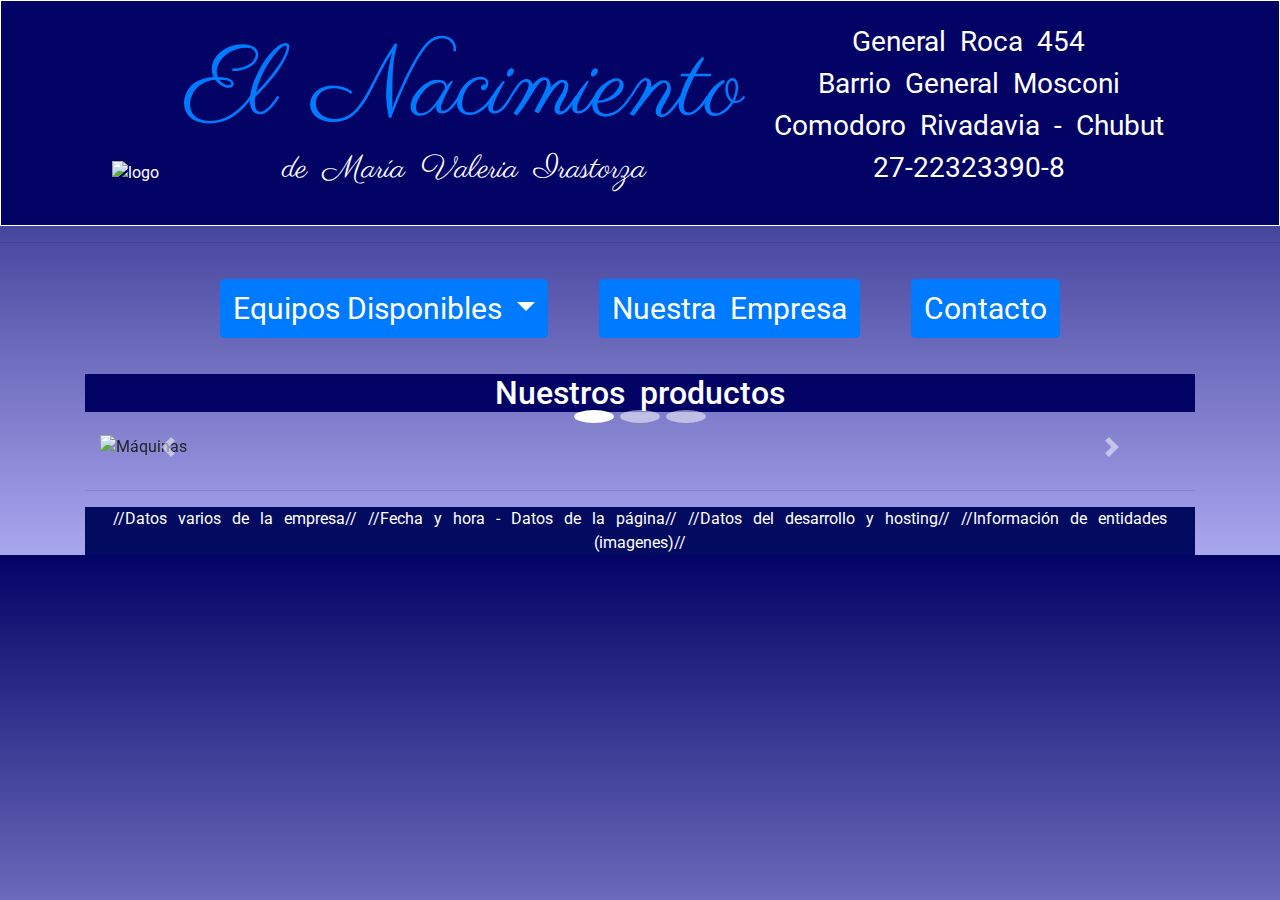
==== index.html @ 0d1f1bee "First commit" ====
<!DOCTYPE html>
<html lang="en">
<head>
    <link rel="stylesheet" href="estilos.css"> <!--Carga de estilo CSS externo-->
    <meta charset="UTF-8">
    <title>El Nacimiento</title>
    <meta name="viewport" content="width=device-width, initial-scale=1">
    <!--Carga de fuentes web-->
    <link rel="preconnect" href="https://fonts.gstatic.com">
    <link href="https://fonts.googleapis.com/css2?family=Parisienne&family=Roboto:wght@300&display=swap" rel="stylesheet">
    <!--Carga Bootstrap-->
    <link rel="stylesheet" href="https://maxcdn.bootstrapcdn.com/bootstrap/4.5.2/css/bootstrap.min.css">
</head>
<body>
    <header>
        <span id="logo"> <!--Logo de la empresa-->
            <img src="imagenes/logo.jpg" href="index.html" alt="logo">
        </span>
        <span>
            <h1 id="titulo"> <!--Titulo con hipervinculo-->
                <a href="index.html"> El Nacimiento </a><br>
                de María Valeria Irastorza
            </h1>
          </span>
        <span id=datos>
            <p> <!--Datos de la empresa-->
                General Roca 454 <br>
                Barrio General Mosconi <br>
                Comodoro Rivadavia - Chubut <br>
                27-22323390-8
            </p>
          </span>
    </header>
    <hr>
    <div id="nav"> <!--Menú de navegación-->
        <div class="navegacion">
            <span class="dropdown">
                <button type="button" class="btn btn-primary dropdown-toggle" data-toggle="dropdown">
                  Equipos Disponibles
                </button>
                <span id="dropdownItem">
                    <div class="dropdown-menu">
                      <a class="dropdown-item" href="maquinas.html">Máquinas</a>
                      <a class="dropdown-item" href="trailers.html">Trailers</a>
                      <a class="dropdown-item" href="camiones.html">Camiones</a>
                    </div>
                </span>
            </span>
            <a type="button" class="btn btn-primary" href="empresa.html">Nuestra Empresa</a>
            <a type="button" class="btn btn-primary" href="contacto.html">Contacto</a>
        </div>
    </div>

    <div class="container mt-3"> <!--Carrusel de imagenes-->
      <h2>Nuestros productos</h2>
      <div id="myCarousel" class="carousel slide" data-ride="carousel">
        <!-- Indicators -->
        <ul class="carousel-indicators">
          <li data-target="#myCarousel" data-slide-to="0" class="active"></li>
          <li data-target="#myCarousel" data-slide-to="1"></li>
          <li data-target="#myCarousel" data-slide-to="2"></li>
      </ul>
      <!-- The slideshow -->
      <div class="carousel-inner">
        <div class="carousel-item active">
          <img src="imagenes/motoniveladora.jpeg" alt="Máquinas" width="100%" height="auto">
        </div>
        <div class="carousel-item">
          <img src="imagenes/trailer_1.jpeg" alt="Trailers" width="100%" height="auto">
        </div>
        <div class="carousel-item">
          <img src="imagenes/camionvolcador.jpeg" alt="Camiones" width="100%" height="auto">
        </div>
      </div>
      <!-- Left and right controls -->
      <a class="carousel-control-prev" href="#myCarousel" data-slide="prev">
        <span class="carousel-control-prev-icon"></span>
      </a>
      <a class="carousel-control-next" href="#myCarousel" data-slide="next">
        <span class="carousel-control-next-icon"></span>
      </a>
    </div>
    <hr> 
    <footer>
        //Datos varios de la empresa//
        //Fecha y hora - Datos de la página//
        //Datos del desarrollo y hosting//
        //Información de entidades (imagenes)//
    </footer>
</body>
<!--Scripts de bootstrap-->
<script src="https://code.jquery.com/jquery-3.5.1.slim.min.js" integrity="sha384-DfXdz2htPH0lsSSs5nCTpuj/zy4C+OGpamoFVy38MVBnE+IbbVYUew+OrCXaRkfj" crossorigin="anonymous"></script>
<script src="https://cdn.jsdelivr.net/npm/popper.js@1.16.1/dist/umd/popper.min.js" integrity="sha384-9/reFTGAW83EW2RDu2S0VKaIzap3H66lZH81PoYlFhbGU+6BZp6G7niu735Sk7lN" crossorigin="anonymous"></script>
<script src="https://cdn.jsdelivr.net/npm/bootstrap@4.6.0/dist/js/bootstrap.min.js" integrity="sha384-+YQ4JLhjyBLPDQt//I+STsc9iw4uQqACwlvpslubQzn4u2UU2UFM80nGisd026JF" crossorigin="anonymous"></script>
</html>
---- estilos.css ----
header {
  grid-area: header;
  background-color: #030366;
  border: 1px solid;
  color: white;
  font-family: 'Roboto', sans-serif;
  display: flex;
  flex-direction: row;
  flex-wrap: nowrap;
  justify-content: space-between;
  align-content: center;
  margin: 0;
  padding: 0;
  text-align: center; }
  header p {
    font-size: 20px; 
    display: inline-block;}
  header img {
    display: block;
    margin-left: 0px; 
    display: inline-block;}
  header div {
    align-content: center;
    text-align: center;
    width: 30%; 
    display: inline-block;}

nav { /*Menú de navegación*/ 
  grid-area: nav; }
  nav h2 {
    background-color: #030366;
    color: white;
    size: 150%; }

ol {
  padding: 0%;
  margin: 0%;
  text-indent: 0%; }

a {
  text-decoration: none;
  font-size: 100px;
  color: #bbb9b9; }

#titulo {
  font-family: 'Parisienne', cursive;
  color: white;
  text-align: center;
  font-size: 200%;
  display: inline-block; }
  #titulo a {
    text-decoration: none; }
  #titulo a:hover {
    transition: 1s;
    color: white; }

body {
  font-family: 'Roboto', sans-serif;
  color: white;
  background-image: linear-gradient(to bottom, #030366, #a9a7ee);
  word-spacing: 7px;
  height: auto;
  width: 100%; }

img {
  display: block;
  margin-left: auto;
  margin-right: auto;
  padding: 15px; }

h2 {
  text-align: center;
  background-color: #030366;
  color: white;
  font-size: 250%; }

h3 {
  font-size: 200%;
  color: #b6c5da;
  background: #020b5f;
  text-align: center; }

ul {
  list-style: none;
  font-size: 100%;
  min-width: 300px;
  padding-top: 20px;
  padding-bottom: 20px;
  text-align: center;
  font-size: 75; }
  ul ul {
    position: absolute;
    display: none; }
    ul ul li {
      display: block;
      margin: 30px;
      border-radius: 25px;
      background: #020b5f;
      padding: 20px;
      width: auto;
      color: white; }
  ul li:hover ul {
    display: block; }
  ul a {
    display: inline-block;
    color: white;
    font-size: 30px;
    text-decoration: none; }

li {
  display: inline-block;
  width: 25%;
  position: relative;
  font-size: 14px;
  margin: 20px;
  border-radius: 25px;
  background: #020b5f;
  padding: 20px;
  color: white; }

a.btn.btn-primary {
  transition: 1s;
  font-size: 30px;
  margin: 20px; }

a.btn.btn-primary:hover {
  transition: 2s;
  transform: scale(1.1, 1.1);
  background: #1a1f52; }

button.btn.btn-primary {
  transition: 1s;
  font-size: 30px;
  margin: 20px;
  transition: 1s; }

#dropdownItem a {
  font-size: 30px;
  transition: 0.5s;
  background-color: #0d6efd;
  color: white; }

#dropdownItem a:hover {
  background-color: #011b41;
  color: white;
  transition: 1s;
  transform: scale(1.2, 1.2); }

.dropdown-menu.show {
  background-color: #0d6efd;
  color: white; }

button.btn.btn-primary:hover {
  transition: 2s;
  transform: scale(1.1, 1.1);
  background: #1a1f52; }

p {
  font-size: 175%;
  text-align: center;
  padding: 20px;
  color: white; }

.listaequipos {
  font-size: 150%;
  list-style: none; }
  .listaequipos li {
    display: inline-block;
    margin-top: auto;
    margin-bottom: auto;
    margin-left: auto;
    margin-right: auto;
    font-size: 40px;
    text-decoration: underline; }

.tablatecnica {
  margin-right: auto;
  margin-left: auto;
  font-size: 150%;
  text-align: center; }
  .tablatecnica th {
    background-color: #020b5f;
    border-radius: 50px;
    color: white;
    padding-right: 10px;
    padding-left: 10px; }
  .tablatecnica td {
    border-bottom-style: solid;
    border-bottom-color: black;
    border-bottom-width: 3px; }
  .tablatecnica li {
    font-size: 75%;
    text-align: center;
    background-color: transparent;
    padding-right: 3px;
    padding-left: 3px;
    margin: 3px; }
  .tablatecnica ul li {
    list-style-type: circle; }

.formulario {
  font-size: 150%;
  text-align: center; }
  .formulario div {
    padding-bottom: 20px; }
  .formulario button {
    font-size: 100%; }

footer {
  grid-area: footer;
  text-align: center;
  background-color: #020b5f;
  color: white; }

#grilla {
  display: inline-grid;
  grid-template-areas: "header header" "nav    nav" "info   info" "equipos    tecnica" "footer footer";
  grid-template-columns: 1fr 1fr;
  grid-template-rows: 250px 250px 1fr 1fr 75px; }

section #equipos {
  grid-area: equipos; }

section #info {
  grid-area: info; }
  section #info p {
    color: white; }

section #tecnica {
  grid-area: tecnica; }

.MuestraIndex {
  margin-bottom: 10px; }

.navegacion {
  text-align: center; }

.carousel-indicators li {
  background-color: blue;
  border-radius: 100%;
  width: 5px;
  height: 5px;
  margin: 5px;
  padding: 5px; }

#logo {
  margin: 0%; }
  #logo img {
    display: inline;
    margin: 0%; }

#datos {
  display: inline; }
  #datos p {
    font-size: 175%;
    text-align: center;
    padding: 20px; }

/* Media queries*/

@media only screen and (max-width: 768px) {
  body {
    background-color: white;
    width: auto; }
  #grilla {
    display: inline-grid;
    text-align: center;
    grid-template-areas: "header" "nav" "info" "equipos" "tecnica" "footer";
    grid-template-columns: 1fr;
    grid-template-rows: 500px 500px 1fr 1fr 1fr 75px; }
  ul li {
    display: block;
    width: 1fr;
    text-align: center;
    margin-left: auto;
    margin-right: auto; }
  nav {
    height: 1000px; } }

@media only screen and (min-width: 768px) and (max-width: 1024px) {
  body {
    background-color: yellow;
    width: auto; }
  #grilla {
    display: inline-grid;
    text-align: center;
    grid-template-areas: "header" "nav" "info" "equipos" "tecnica" "footer";
    grid-template-columns: 1fr;
    grid-template-rows: 500px 200pxpx 1fr 1fr 1fr 75px; } }
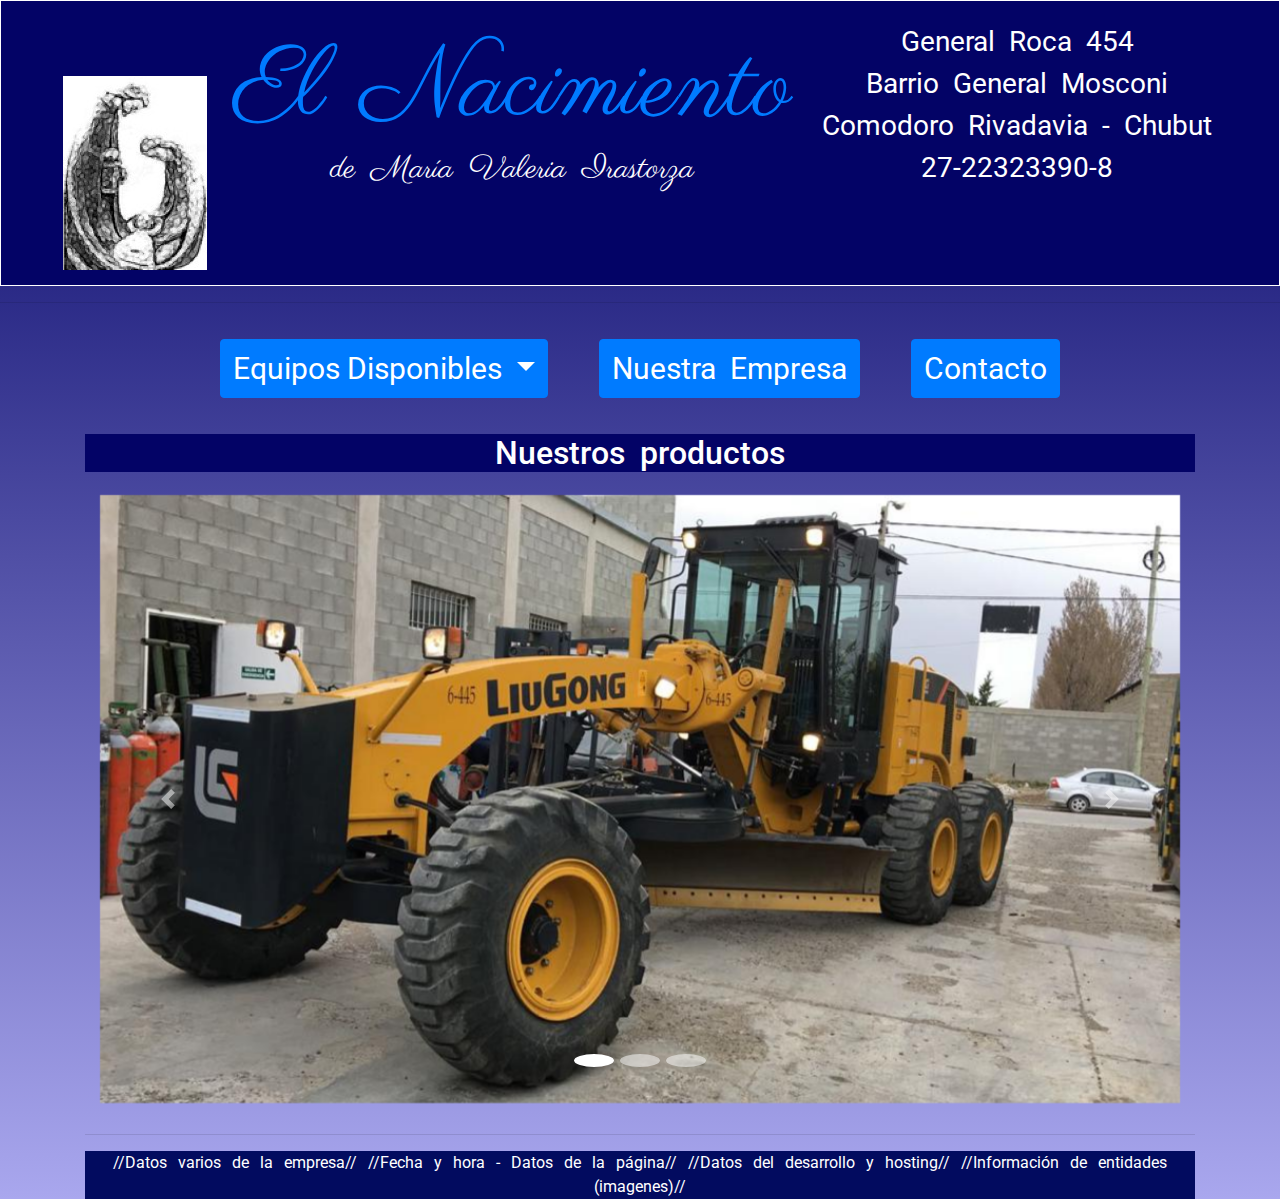
==== commit 70e77374: "Update index.html" ====
--- a/index.html
+++ b/index.html
@@ -14,7 +14,7 @@
 <body>
     <header>
         <span id="logo"> <!--Logo de la empresa-->
-            <img src="imagenes/logo.jpg" href="index.html" alt="logo">
+            <img src="./Imagenes/logo.jpg" href="index.html" alt="logo">
         </span>
         <span>
             <h1 id="titulo"> <!--Titulo con hipervinculo-->
@@ -63,13 +63,13 @@
       <!-- The slideshow -->
       <div class="carousel-inner">
         <div class="carousel-item active">
-          <img src="imagenes/motoniveladora.jpeg" alt="Máquinas" width="100%" height="auto">
+          <img src="./Imagenes/motoniveladora.jpeg" alt="Máquinas" width="100%" height="auto">
         </div>
         <div class="carousel-item">
-          <img src="imagenes/trailer_1.jpeg" alt="Trailers" width="100%" height="auto">
+          <img src="./Imagenes/trailer_1.jpeg" alt="Trailers" width="100%" height="auto">
         </div>
         <div class="carousel-item">
-          <img src="imagenes/camionvolcador.jpeg" alt="Camiones" width="100%" height="auto">
+          <img src="./Imagenes/camionvolcador.jpeg" alt="Camiones" width="100%" height="auto">
         </div>
       </div>
       <!-- Left and right controls -->
@@ -92,4 +92,4 @@
 <script src="https://code.jquery.com/jquery-3.5.1.slim.min.js" integrity="sha384-DfXdz2htPH0lsSSs5nCTpuj/zy4C+OGpamoFVy38MVBnE+IbbVYUew+OrCXaRkfj" crossorigin="anonymous"></script>
 <script src="https://cdn.jsdelivr.net/npm/popper.js@1.16.1/dist/umd/popper.min.js" integrity="sha384-9/reFTGAW83EW2RDu2S0VKaIzap3H66lZH81PoYlFhbGU+6BZp6G7niu735Sk7lN" crossorigin="anonymous"></script>
 <script src="https://cdn.jsdelivr.net/npm/bootstrap@4.6.0/dist/js/bootstrap.min.js" integrity="sha384-+YQ4JLhjyBLPDQt//I+STsc9iw4uQqACwlvpslubQzn4u2UU2UFM80nGisd026JF" crossorigin="anonymous"></script>
-</html>+</html>
